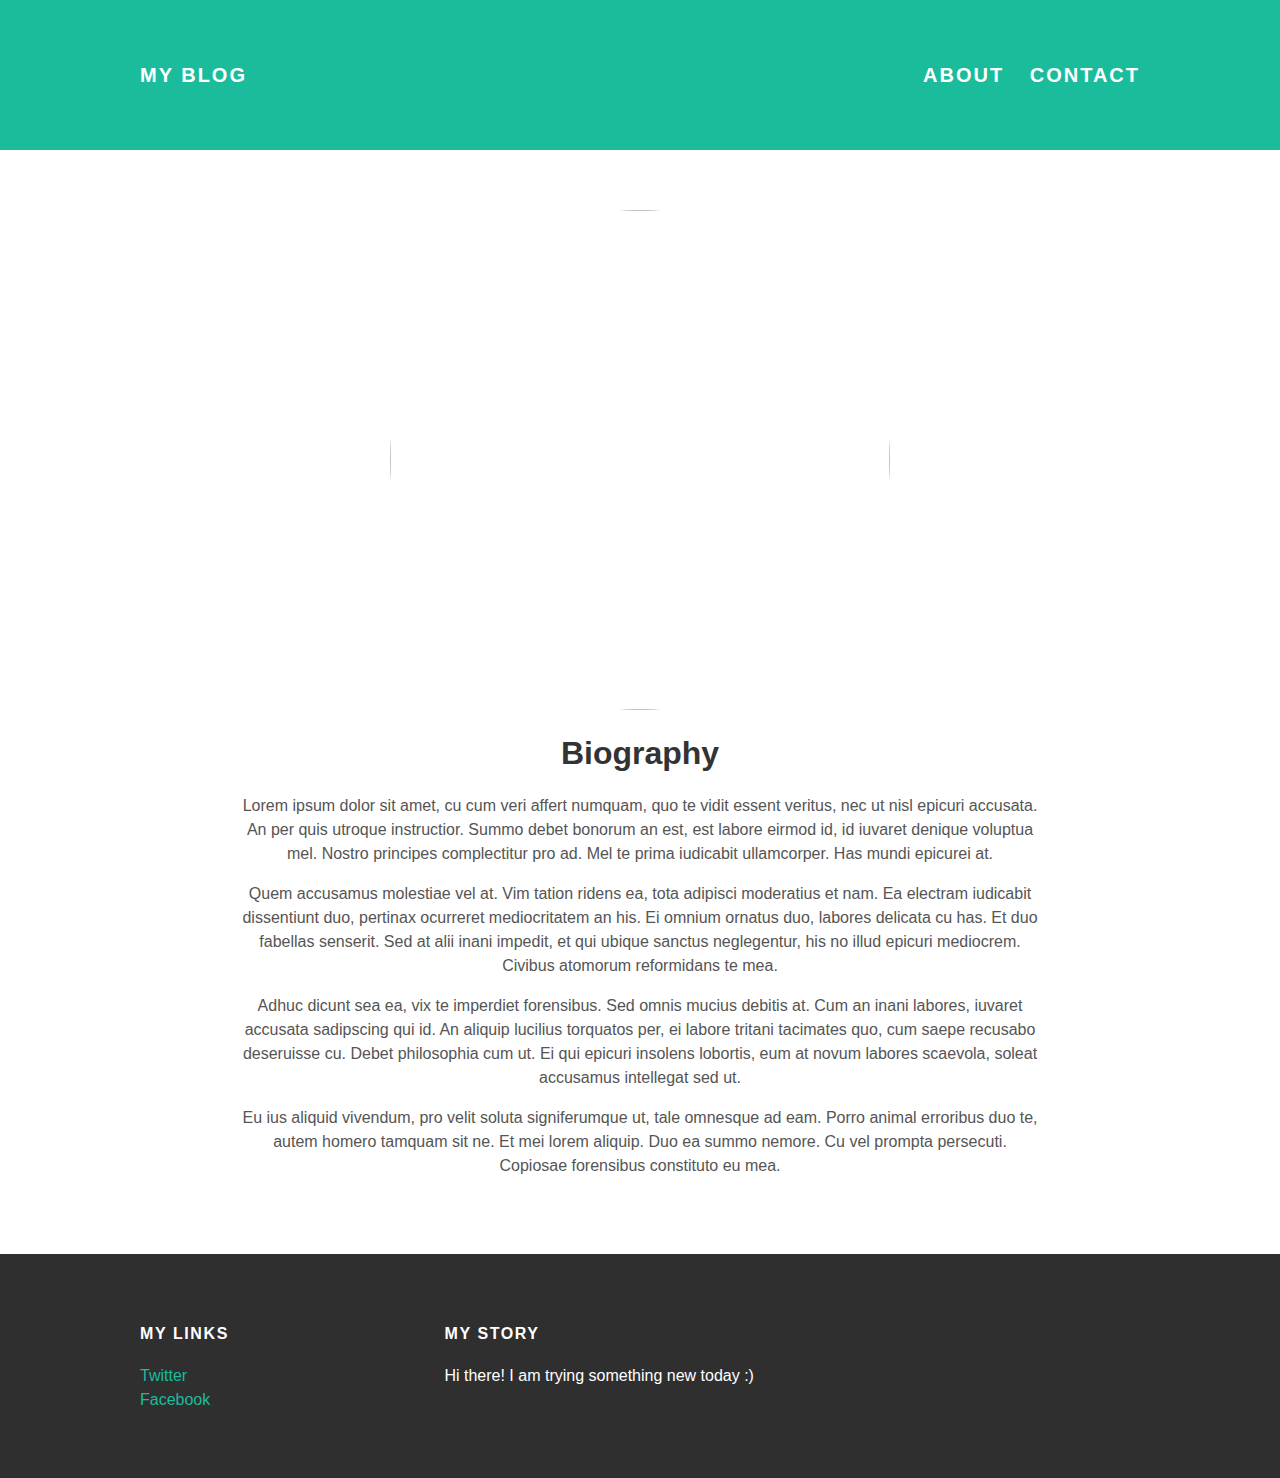
==== about.html @ 083d9b11 "Add files via upload" ====
<!doctype html>
<html>

<head>
<title>My Travel Blog</title>
<link rel="stylesheet" type="text/css" href="style.css">
</head>

<body>
 <div id="header">
  <div class="container">
   <a id="header-title"
href="TravelBlog.html">My Blog</a>
    <ul id="header-nav">
     <li><a href="about.html">About</a></li>
     <li><a href="mailto:franziska_kuempel@web.de">Contact</a></li>
    </ul>
  </div>
 </div>
 <div id="content">
  <div class="container">
   <div class="about">
    <div class="about-author">
     <img src="About Me/IMG_8686.jpg" width="500" height="500">
    </div>	<!--about-author-->
    <h1 class="about-title">Biography</h1>
    <div class="about-content">
    <!--<p>Wir nordlichter sind durch die Arbeit nach Bayern gezogen.<br>
Ich wohne mit meinen zwei Liebsten in einer kleinen Wohnung n�rdlich von M�nchen....</p>-->
<p>Lorem ipsum dolor sit amet, cu cum veri affert numquam, quo te vidit essent veritus, nec ut nisl epicuri accusata. An per quis utroque instructior. Summo debet bonorum an est, est labore eirmod id, id iuvaret denique voluptua mel. Nostro principes complectitur pro ad. Mel te prima iudicabit ullamcorper. Has mundi epicurei at.</p>

<p>Quem accusamus molestiae vel at. Vim tation ridens ea, tota adipisci moderatius et nam. Ea electram iudicabit dissentiunt duo, pertinax ocurreret mediocritatem an his. Ei omnium ornatus duo, labores delicata cu has. Et duo fabellas senserit. Sed at alii inani impedit, et qui ubique sanctus neglegentur, his no illud epicuri mediocrem. Civibus atomorum reformidans te mea.</p>

<p>Adhuc dicunt sea ea, vix te imperdiet forensibus. Sed omnis mucius debitis at. Cum an inani labores, iuvaret accusata sadipscing qui id. An aliquip lucilius torquatos per, ei labore tritani tacimates quo, cum saepe recusabo deseruisse cu. Debet philosophia cum ut. Ei qui epicuri insolens lobortis, eum at novum labores scaevola, soleat accusamus intellegat sed ut.</p>

<p>Eu ius aliquid vivendum, pro velit soluta signiferumque ut, tale omnesque ad eam. Porro animal erroribus duo te, autem homero tamquam sit ne. Et mei lorem aliquip. Duo ea summo nemore. Cu vel prompta persecuti. Copiosae forensibus constituto eu mea.</p>
    </div>	<!--about-content-->
   </div>	<!--about-->
  </div>	<!--container-->
 </div>		<!--content-->
<div id="footer">
<div class="container">
<div class="column">
<h4>My Links</h4>
<p>
<a href="https://twitter.com">Twitter</a>
<br>
<a href="https://facebook.com">Facebook</a>
</p>
</div>
<div class="column">
<h4>My Story</h4>
<p>
Hi there! I am trying something new today :)
</p>
</div>
</div>
</div>
</body>

</html>
---- style.css ----
@import url(http://fonts.gogleapis.com/css?family=Motserrat:400,700);

body {
color: #555;
margin: 0;

font-family: 'Montserrat',
sans-serif;
}



#header {
background-color: #1abc9c;
height: 150px;
line-height: 150px;
font-size: 20px;
font-weight: bold;
}

#header a {
color: white;
text-decoration: none;
text-transform: uppercase;
letter-spacing: 0.1em;
}

#header a:hover {
color: #222;
}

#header-title {
display: block;
float: left;
}

#header-nav {
display: block;
float: right;
margin-top: 0;
}

#header-nav li {
display: inline;
padding-left: 20px; 
}

.container {
max-width: 1000px;
margin: 0 auto;
}



#footer {
background-color: #2f2f2f;
padding: 50px 0;
}

.column {
min-width: 300px;
display: inline-block;
vertical-align: top;
}

#footer h4 {
color: white;
text-transform: uppercase;
text-decoration: none; 
letter-spacing:0.1em;
}

#footer p {
color: white;
}

a {
color: #1abc9c;
text-decoration: none;
}

a:hover {
color: #F6A623;
}




.post-authot img, .about-author img {
border-radius: 50%;
}

.post, .about {
max-width: 800px;
margin: 0 auto;
padding: 60px 0;
}

.about {
text-align: center;
}

.post-author img {
width: 60px;
height: 50px;
vertical-align: middle;
}

.post-author span {
margin-left: 16px;
}

.post-date {
color: #D2D2D2;
font-size: 14px;
font-weight: bold;
text-transform: uppercase;
letter-spacing: 0.1em;
}

h1, h2, h3, h4 {
color: #333;
}

p {
line-height: 1.5;
}

.post-container:nth-child(even) {
background-color: #f2f2f2;
}
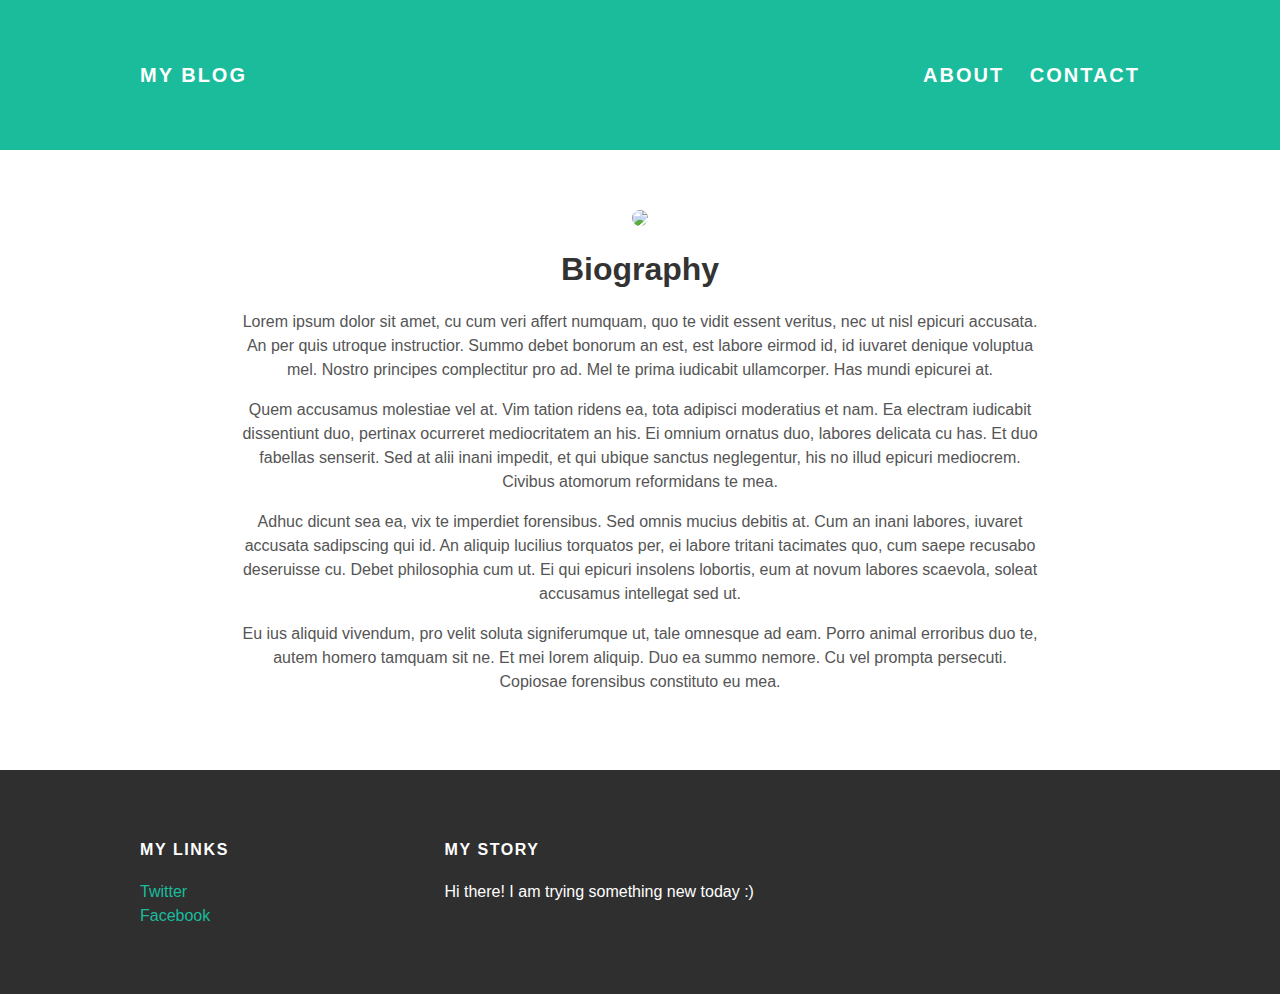
==== commit 90b9e65a: "Update about.html" ====
--- a/about.html
+++ b/about.html
@@ -10,10 +10,10 @@
  <div id="header">
   <div class="container">
    <a id="header-title"
-href="TravelBlog.html">My Blog</a>
+href="index.html">My Blog</a>
     <ul id="header-nav">
      <li><a href="about.html">About</a></li>
-     <li><a href="mailto:franziska_kuempel@web.de">Contact</a></li>
+     <li><a href="mailto:ABC@XYZ.de">Contact</a></li>
     </ul>
   </div>
  </div>
@@ -21,12 +21,12 @@
   <div class="container">
    <div class="about">
     <div class="about-author">
-     <img src="About Me/IMG_8686.jpg" width="500" height="500">
+     <img src="me.JPG width="500" height="500">
     </div>	<!--about-author-->
     <h1 class="about-title">Biography</h1>
     <div class="about-content">
     <!--<p>Wir nordlichter sind durch die Arbeit nach Bayern gezogen.<br>
-Ich wohne mit meinen zwei Liebsten in einer kleinen Wohnung n�rdlich von M�nchen....</p>-->
+Ich wohne mit meinen zwei Liebsten in einer kleinen Wohnung nördlich von München....</p>-->
 <p>Lorem ipsum dolor sit amet, cu cum veri affert numquam, quo te vidit essent veritus, nec ut nisl epicuri accusata. An per quis utroque instructior. Summo debet bonorum an est, est labore eirmod id, id iuvaret denique voluptua mel. Nostro principes complectitur pro ad. Mel te prima iudicabit ullamcorper. Has mundi epicurei at.</p>
 
 <p>Quem accusamus molestiae vel at. Vim tation ridens ea, tota adipisci moderatius et nam. Ea electram iudicabit dissentiunt duo, pertinax ocurreret mediocritatem an his. Ei omnium ornatus duo, labores delicata cu has. Et duo fabellas senserit. Sed at alii inani impedit, et qui ubique sanctus neglegentur, his no illud epicuri mediocrem. Civibus atomorum reformidans te mea.</p>
@@ -58,4 +58,4 @@
 </div>
 </body>
 
-</html>+</html>
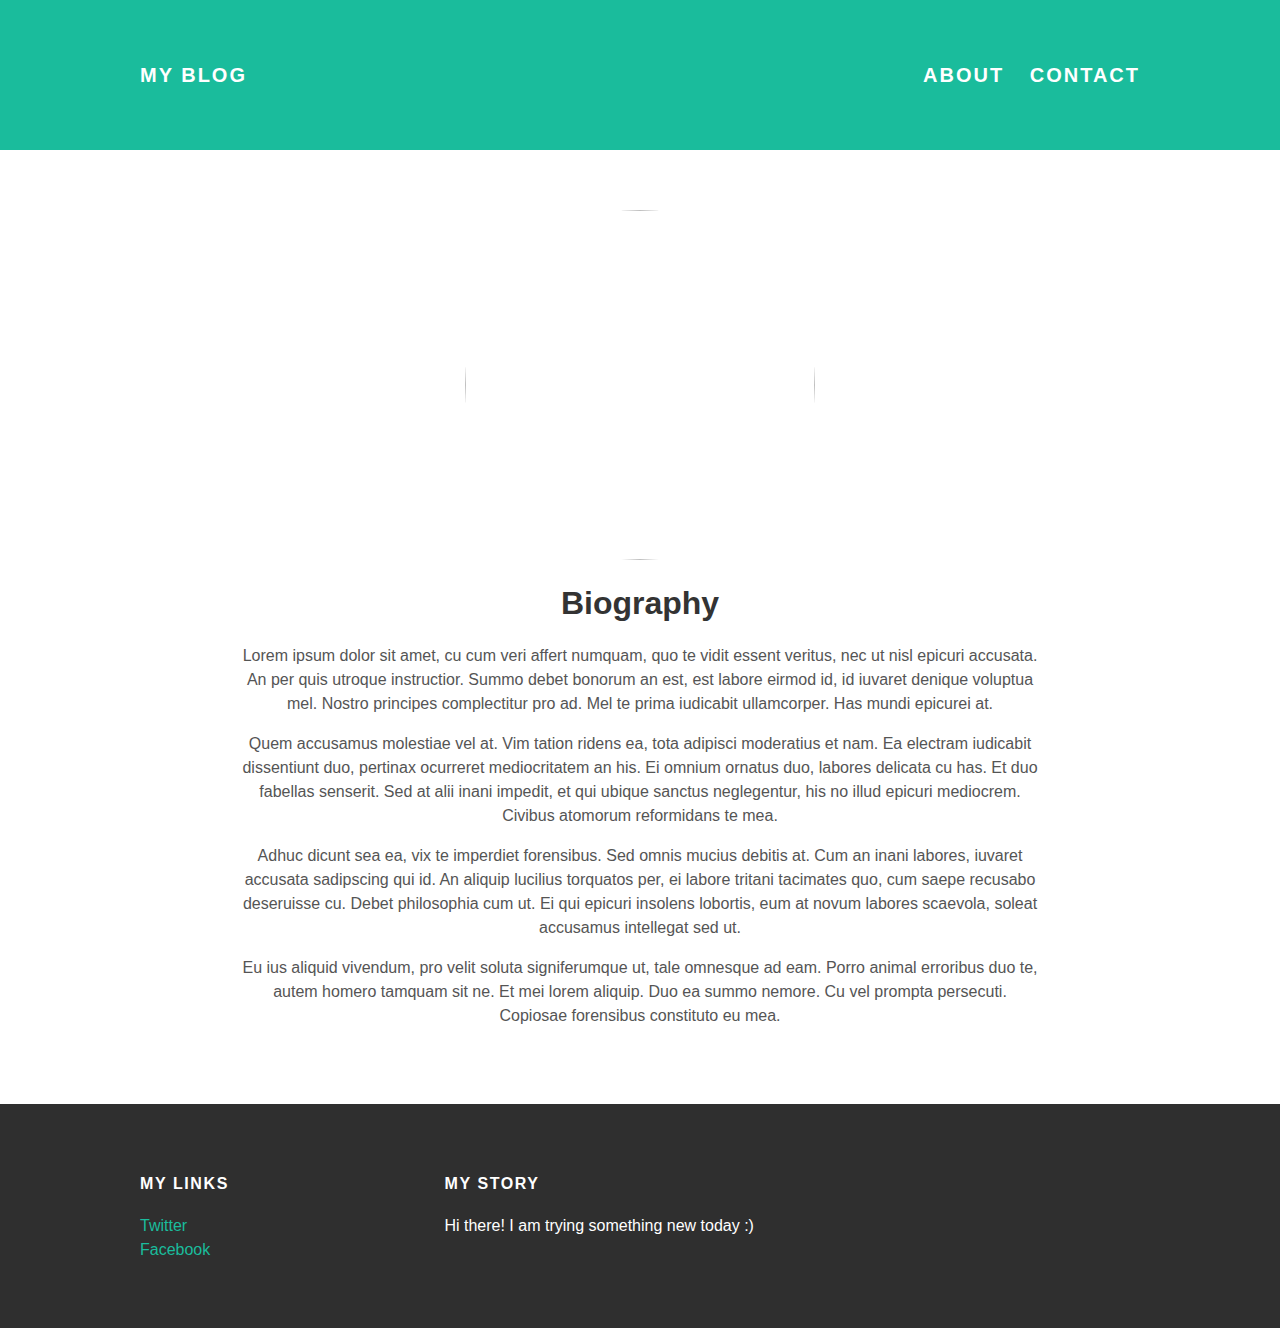
==== commit b0fd9782: "Update about.html" ====
--- a/about.html
+++ b/about.html
@@ -21,7 +21,7 @@
   <div class="container">
    <div class="about">
     <div class="about-author">
-     <img src="me.JPG width="500" height="500">
+      <img src="me.JPG" width="350" height="350">
     </div>	<!--about-author-->
     <h1 class="about-title">Biography</h1>
     <div class="about-content">
